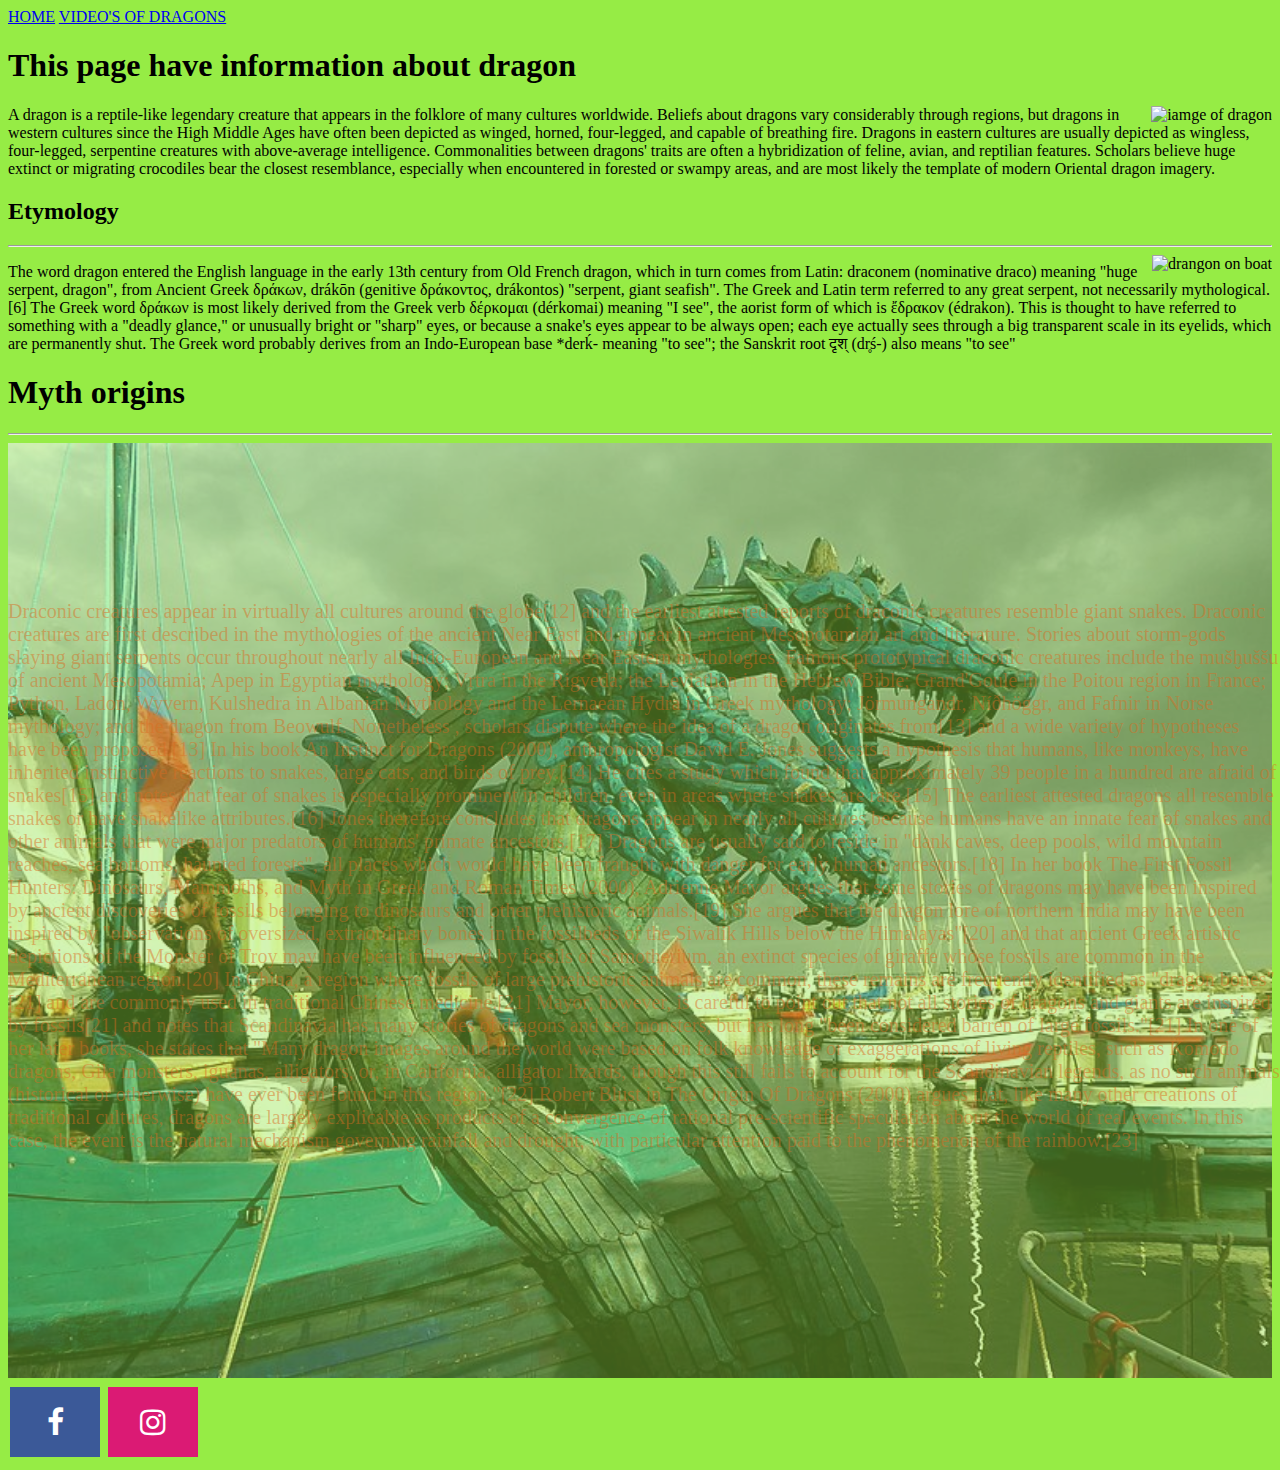
==== first-html.html @ cab8fe88 "again" ====
<!DOCTYPE html>
<head>
    <title>
        First "HTML" and "CSS" 
        <meta> Dicription </meta>
    </title>
    <link rel="stylesheet" href="https://cdnjs.cloudflare.com/ajax/libs/font-awesome/4.7.0/css/font-awesome.min.css">
    <style>
    .fa {
        padding: 20px;
        font-size: 30px;
        width: 50px;
        text-align: center;
        text-decoration: none;
        margin: 5px 2px;
      }
      
      .fa:hover {
          opacity: 0.7;
      }
      
      .fa-facebook {
        background: #3B5998;
        color: white;
      }
      .fa-instagram {
        background: #db1a74;
        color: white;
        }
        div{font-family:"Times New Roman", Times, serif; font-size:20}
    </style>
    <meta name="viewport" content="width=device-width,initial-scale=1.0"></meta>
</head>

<body style="background-color:rgb(150, 236, 69)"> 
    <header>
        <nav>
            <a href = "D:\web-HTML\index.html" target="_blank" >HOME</a>
            <a href = "page3.html" target="_blank">VIDEO'S OF DRAGONS</a>
        </nav>
        <h1>This page have information about dragon</h1>
    </header>
    <main>
        <articale>
            <section>
                <aside style="float:right"><img src="https://upload.wikimedia.org/wikipedia/commons/d/d8/Friedrich-Johann-Justin-Bertuch_Mythical-Creature-Dragon_1806.jpg" width="200px"alt="iamge of dragon"/> </aside>
                <div>
                    <p>A dragon is a reptile-like legendary creature that appears in the folklore of many cultures worldwide. Beliefs about dragons vary considerably through regions, but dragons in western cultures since the High Middle Ages have often been depicted as winged, horned, four-legged, and capable of breathing fire. Dragons in eastern cultures are usually depicted as wingless, four-legged, serpentine creatures with above-average intelligence. Commonalities between dragons' traits are often a hybridization of feline, avian, and reptilian features. Scholars believe huge extinct or migrating crocodiles bear the closest resemblance, especially when encountered in forested or swampy areas, and are most likely the template of modern Oriental dragon imagery.</p>
                </div>
            </section>
            <section>
                <h2>Etymology</h2>
                <hr>
                <aside style="float:right">
                    <img src="https://www.thebeijinger.com/sites/default/files/thebeijinger/blog-images/364986/dragon-boat-festival-3.jpg" width="200px" alt="drangon on boat"/>
                </aside>
                <div>
                    
                    <p>
                        The word dragon entered the English language in the early 13th century from Old French dragon, which in turn comes from Latin: draconem (nominative draco) meaning "huge serpent, dragon", 
                        from Ancient Greek δράκων, drákōn (genitive δράκοντος, drákontos) "serpent, giant seafish". The Greek and Latin term referred to any great serpent, not necessarily mythological.[6] The Greek word δράκων is most likely derived from the Greek verb δέρκομαι (dérkomai) meaning "I see", the aorist form of which is ἔδρακον (édrakon).
                        This is thought to have referred to something with a "deadly glance," or unusually bright or "sharp" eyes, or because a snake's eyes appear to be always open; each eye actually sees through a big transparent scale in its eyelids, which are permanently shut. The Greek word probably derives from an Indo-European base *derḱ- meaning "to see"; the Sanskrit root दृश् (dr̥ś-) also means "to see"
                    </p>
                </div>
                <h1> Myth origins </h1>
                <hr>
                
                <img style="opacity:60%"src="dragon.jpg" width="100%"alt="iamge" />
                <div style="position:absolute; top:600px; color:rgba(218, 108, 34, 0.466);font-family:algerian; font-size:20px;">
                    Draconic creatures appear in virtually all cultures around the globe[12] and the earliest attested reports of draconic creatures resemble giant snakes. Draconic creatures are first described in the mythologies of the ancient Near East and appear in ancient Mesopotamian art and literature. Stories about storm-gods slaying giant serpents occur throughout nearly all Indo-European and Near Eastern mythologies. Famous prototypical draconic creatures include the mušḫuššu of ancient Mesopotamia; Apep in Egyptian mythology; Vṛtra in the Rigveda; the Leviathan in the Hebrew Bible; Grand'Goule in the Poitou region in France; Python, Ladon, Wyvern, Kulshedra in Albanian Mythology and the Lernaean Hydra in Greek mythology; Jörmungandr, Níðhöggr, and Fafnir in Norse mythology; and the dragon from Beowulf.

                    Nonetheless , scholars dispute where the idea of a dragon originates from[13] and a wide variety of hypotheses have been proposed.[13]

                    In his book An Instinct for Dragons (2000), anthropologist David E. Jones suggests a hypothesis that humans, like monkeys, have inherited instinctive reactions to snakes, large cats, and birds of prey.[14] He cites a study which found that approximately 39 people in a hundred are afraid of snakes[15] and notes that fear of snakes is especially prominent in children, even in areas where snakes are rare.[15] The earliest attested dragons all resemble snakes or have snakelike attributes.[16] Jones therefore concludes that dragons appear in nearly all cultures because humans have an innate fear of snakes and other animals that were major predators of humans' primate ancestors.[17] Dragons are usually said to reside in "dank caves, deep pools, wild mountain reaches, sea bottoms, haunted forests", all places which would have been fraught with danger for early human ancestors.[18]

                    In her book The First Fossil Hunters: Dinosaurs, Mammoths, and Myth in Greek and Roman Times (2000), Adrienne Mayor argues that some stories of dragons may have been inspired by ancient discoveries of fossils belonging to dinosaurs and other prehistoric animals.[19] She argues that the dragon lore of northern India may have been inspired by "observations of oversized, extraordinary bones in the fossilbeds of the Siwalik Hills below the Himalayas"[20] and that ancient Greek artistic depictions of the Monster of Troy may have been influenced by fossils of Samotherium, an extinct species of giraffe whose fossils are common in the Mediterranean region.[20] In China, a region where fossils of large prehistoric animals are common, these remains are frequently identified as "dragon bones"[21] and are commonly used in traditional Chinese medicine.[21] Mayor, however, is careful to point out that not all stories of dragons and giants are inspired by fossils[21] and notes that Scandinavia has many stories of dragons and sea monsters, but has long "been considered barren of large fossils."[21] In one of her later books, she states that "Many dragon images around the world were based on folk knowledge or exaggerations of living reptiles, such as Komodo dragons, Gila monsters, iguanas, alligators, or, in California, alligator lizards, though this still fails to account for the Scandinavian legends, as no such animals (historical or otherwise) have ever been found in this region."[22]

                    Robert Blust in The Origin Of Dragons (2000) argues that, like many other creations of traditional cultures, dragons are largely explicable as products of a convergence of rational pre-scientific speculation about the world of real events. In this case, the event is the natural mechanism governing rainfall and drought, with particular attention paid to the phenomenon of the rainbow.[23]
                    
                </div>
                
            </section>
        </articale>
    </main>
    <footer>
        <a href="https://www.google.com/" target="_blank"class="fa fa-facebook"></a>
        <a href="https://www.instagram.com/" target="_blank" class="fa fa-instagram"></a>
    </footer>
</body>
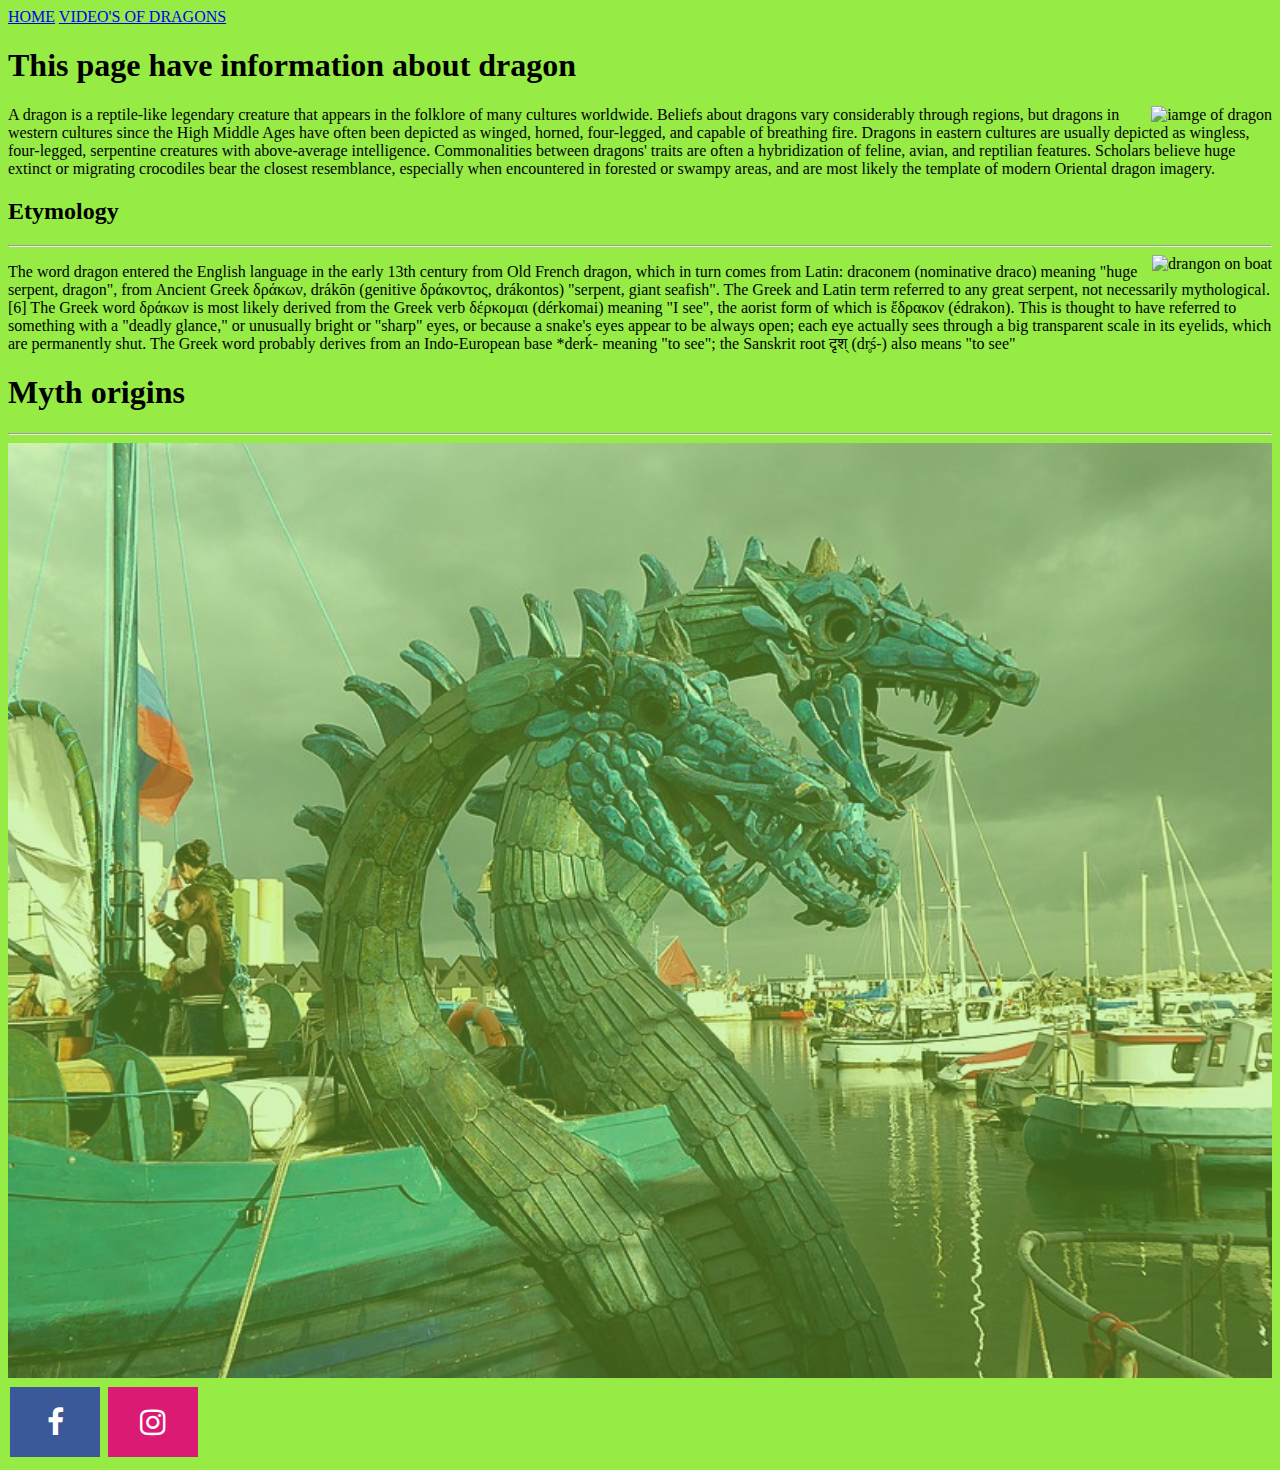
==== commit 586d16b5: "again" ====
--- a/first-html.html
+++ b/first-html.html
@@ -67,15 +67,6 @@
                 
                 <img style="opacity:60%"src="dragon.jpg" width="100%"alt="iamge" />
                 <div style="position:absolute; top:600px; color:rgba(218, 108, 34, 0.466);font-family:algerian; font-size:20px;">
-                    Draconic creatures appear in virtually all cultures around the globe[12] and the earliest attested reports of draconic creatures resemble giant snakes. Draconic creatures are first described in the mythologies of the ancient Near East and appear in ancient Mesopotamian art and literature. Stories about storm-gods slaying giant serpents occur throughout nearly all Indo-European and Near Eastern mythologies. Famous prototypical draconic creatures include the mušḫuššu of ancient Mesopotamia; Apep in Egyptian mythology; Vṛtra in the Rigveda; the Leviathan in the Hebrew Bible; Grand'Goule in the Poitou region in France; Python, Ladon, Wyvern, Kulshedra in Albanian Mythology and the Lernaean Hydra in Greek mythology; Jörmungandr, Níðhöggr, and Fafnir in Norse mythology; and the dragon from Beowulf.
-
-                    Nonetheless , scholars dispute where the idea of a dragon originates from[13] and a wide variety of hypotheses have been proposed.[13]
-
-                    In his book An Instinct for Dragons (2000), anthropologist David E. Jones suggests a hypothesis that humans, like monkeys, have inherited instinctive reactions to snakes, large cats, and birds of prey.[14] He cites a study which found that approximately 39 people in a hundred are afraid of snakes[15] and notes that fear of snakes is especially prominent in children, even in areas where snakes are rare.[15] The earliest attested dragons all resemble snakes or have snakelike attributes.[16] Jones therefore concludes that dragons appear in nearly all cultures because humans have an innate fear of snakes and other animals that were major predators of humans' primate ancestors.[17] Dragons are usually said to reside in "dank caves, deep pools, wild mountain reaches, sea bottoms, haunted forests", all places which would have been fraught with danger for early human ancestors.[18]
-
-                    In her book The First Fossil Hunters: Dinosaurs, Mammoths, and Myth in Greek and Roman Times (2000), Adrienne Mayor argues that some stories of dragons may have been inspired by ancient discoveries of fossils belonging to dinosaurs and other prehistoric animals.[19] She argues that the dragon lore of northern India may have been inspired by "observations of oversized, extraordinary bones in the fossilbeds of the Siwalik Hills below the Himalayas"[20] and that ancient Greek artistic depictions of the Monster of Troy may have been influenced by fossils of Samotherium, an extinct species of giraffe whose fossils are common in the Mediterranean region.[20] In China, a region where fossils of large prehistoric animals are common, these remains are frequently identified as "dragon bones"[21] and are commonly used in traditional Chinese medicine.[21] Mayor, however, is careful to point out that not all stories of dragons and giants are inspired by fossils[21] and notes that Scandinavia has many stories of dragons and sea monsters, but has long "been considered barren of large fossils."[21] In one of her later books, she states that "Many dragon images around the world were based on folk knowledge or exaggerations of living reptiles, such as Komodo dragons, Gila monsters, iguanas, alligators, or, in California, alligator lizards, though this still fails to account for the Scandinavian legends, as no such animals (historical or otherwise) have ever been found in this region."[22]
-
-                    Robert Blust in The Origin Of Dragons (2000) argues that, like many other creations of traditional cultures, dragons are largely explicable as products of a convergence of rational pre-scientific speculation about the world of real events. In this case, the event is the natural mechanism governing rainfall and drought, with particular attention paid to the phenomenon of the rainbow.[23]
                     
                 </div>
                 
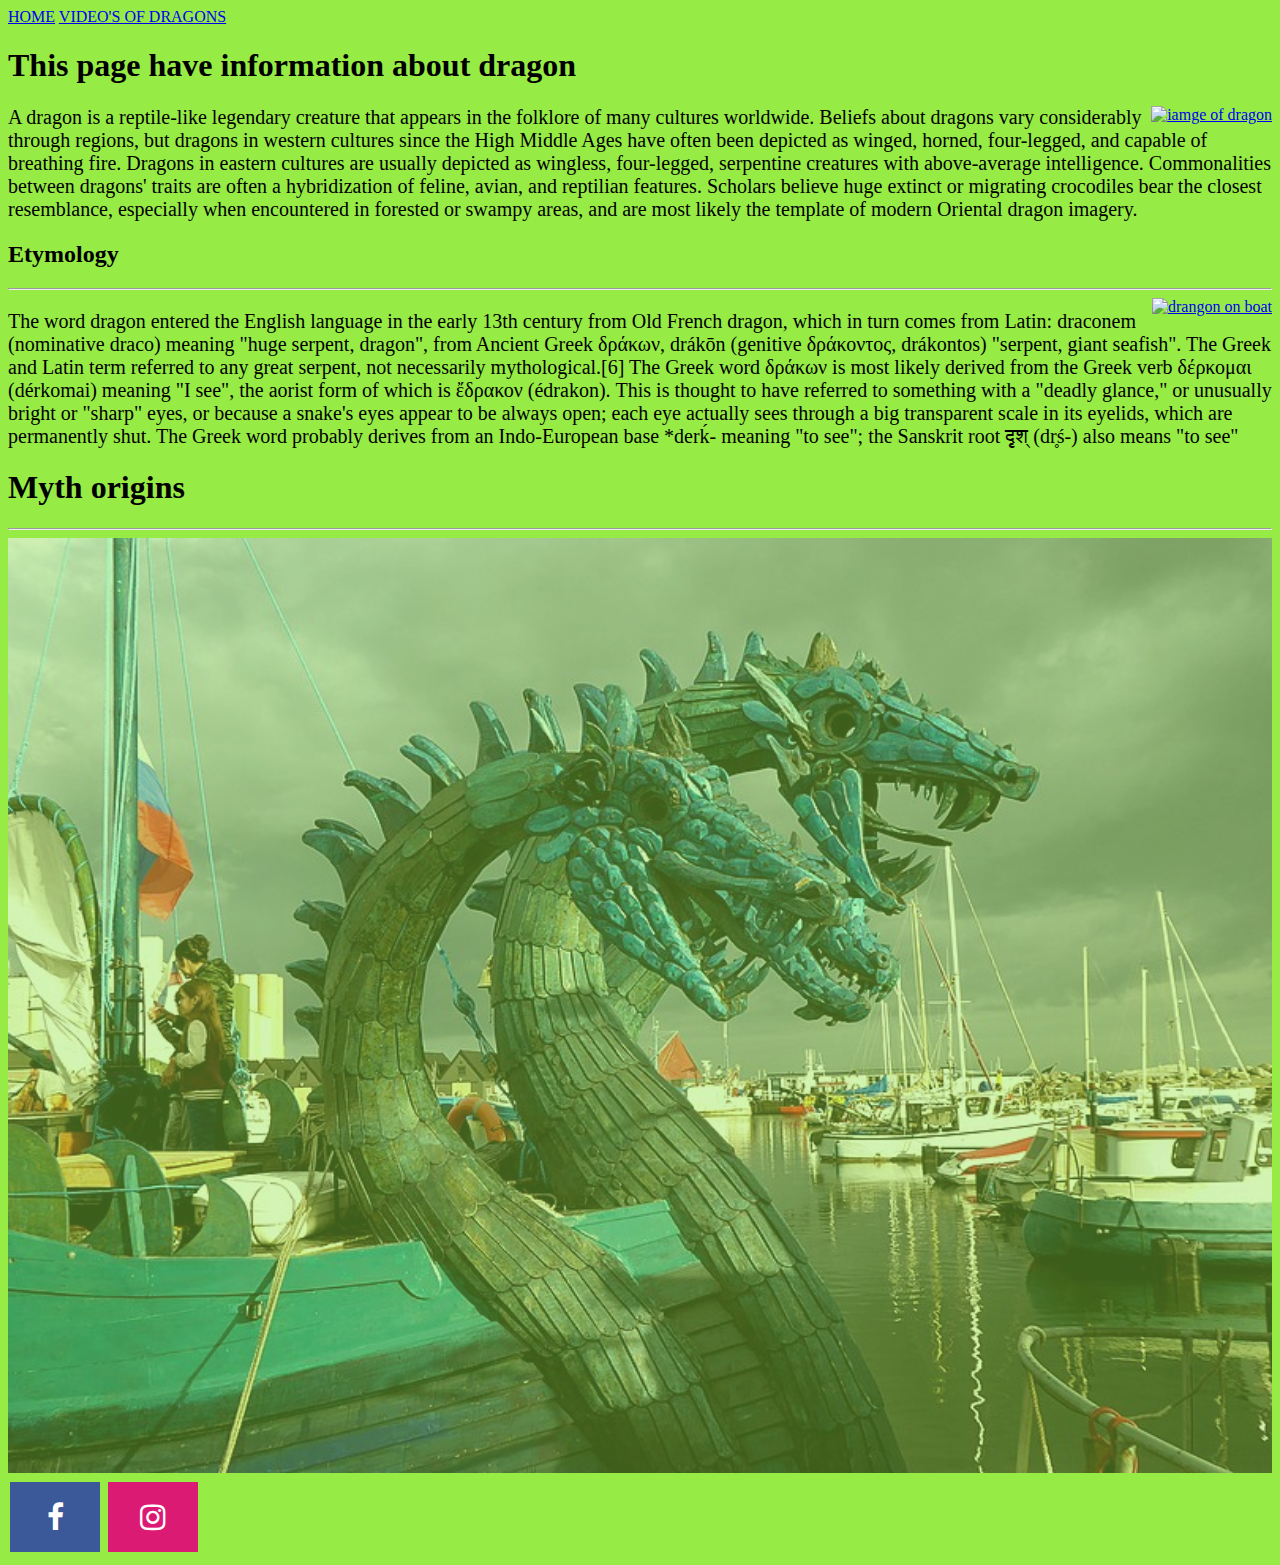
==== commit 38e39da8: "again" ====
--- a/first-html.html
+++ b/first-html.html
@@ -27,7 +27,8 @@
         background: #db1a74;
         color: white;
         }
-        div{font-family:"Times New Roman", Times, serif; font-size:20}
+        div{font-family:"Times New Roman", Times, serif; font-size:20px}
+        img:hover{border-radius:20px}
     </style>
     <meta name="viewport" content="width=device-width,initial-scale=1.0"></meta>
 </head>
@@ -35,7 +36,7 @@
 <body style="background-color:rgb(150, 236, 69)"> 
     <header>
         <nav>
-            <a href = "D:\web-HTML\index.html" target="_blank" >HOME</a>
+            <a href = "index.html" target="_blank" >HOME</a>
             <a href = "page3.html" target="_blank">VIDEO'S OF DRAGONS</a>
         </nav>
         <h1>This page have information about dragon</h1>
@@ -43,7 +44,7 @@
     <main>
         <articale>
             <section>
-                <aside style="float:right"><img src="https://upload.wikimedia.org/wikipedia/commons/d/d8/Friedrich-Johann-Justin-Bertuch_Mythical-Creature-Dragon_1806.jpg" width="200px"alt="iamge of dragon"/> </aside>
+                <aside style="float:right"><a href="https://upload.wikimedia.org/wikipedia/commons/d/d8/Friedrich-Johann-Justin-Bertuch_Mythical-Creature-Dragon_1806.jpg"><img src="https://upload.wikimedia.org/wikipedia/commons/d/d8/Friedrich-Johann-Justin-Bertuch_Mythical-Creature-Dragon_1806.jpg" width="200px"alt="iamge of dragon"/></a> </aside>
                 <div>
                     <p>A dragon is a reptile-like legendary creature that appears in the folklore of many cultures worldwide. Beliefs about dragons vary considerably through regions, but dragons in western cultures since the High Middle Ages have often been depicted as winged, horned, four-legged, and capable of breathing fire. Dragons in eastern cultures are usually depicted as wingless, four-legged, serpentine creatures with above-average intelligence. Commonalities between dragons' traits are often a hybridization of feline, avian, and reptilian features. Scholars believe huge extinct or migrating crocodiles bear the closest resemblance, especially when encountered in forested or swampy areas, and are most likely the template of modern Oriental dragon imagery.</p>
                 </div>
@@ -52,7 +53,7 @@
                 <h2>Etymology</h2>
                 <hr>
                 <aside style="float:right">
-                    <img src="https://www.thebeijinger.com/sites/default/files/thebeijinger/blog-images/364986/dragon-boat-festival-3.jpg" width="200px" alt="drangon on boat"/>
+                    <a href="https://www.thebeijinger.com/sites/default/files/thebeijinger/blog-images/364986/dragon-boat-festival-3.jpg"><img src="https://www.thebeijinger.com/sites/default/files/thebeijinger/blog-images/364986/dragon-boat-festival-3.jpg" width="200px" alt="drangon on boat"/></a>
                 </aside>
                 <div>
                     
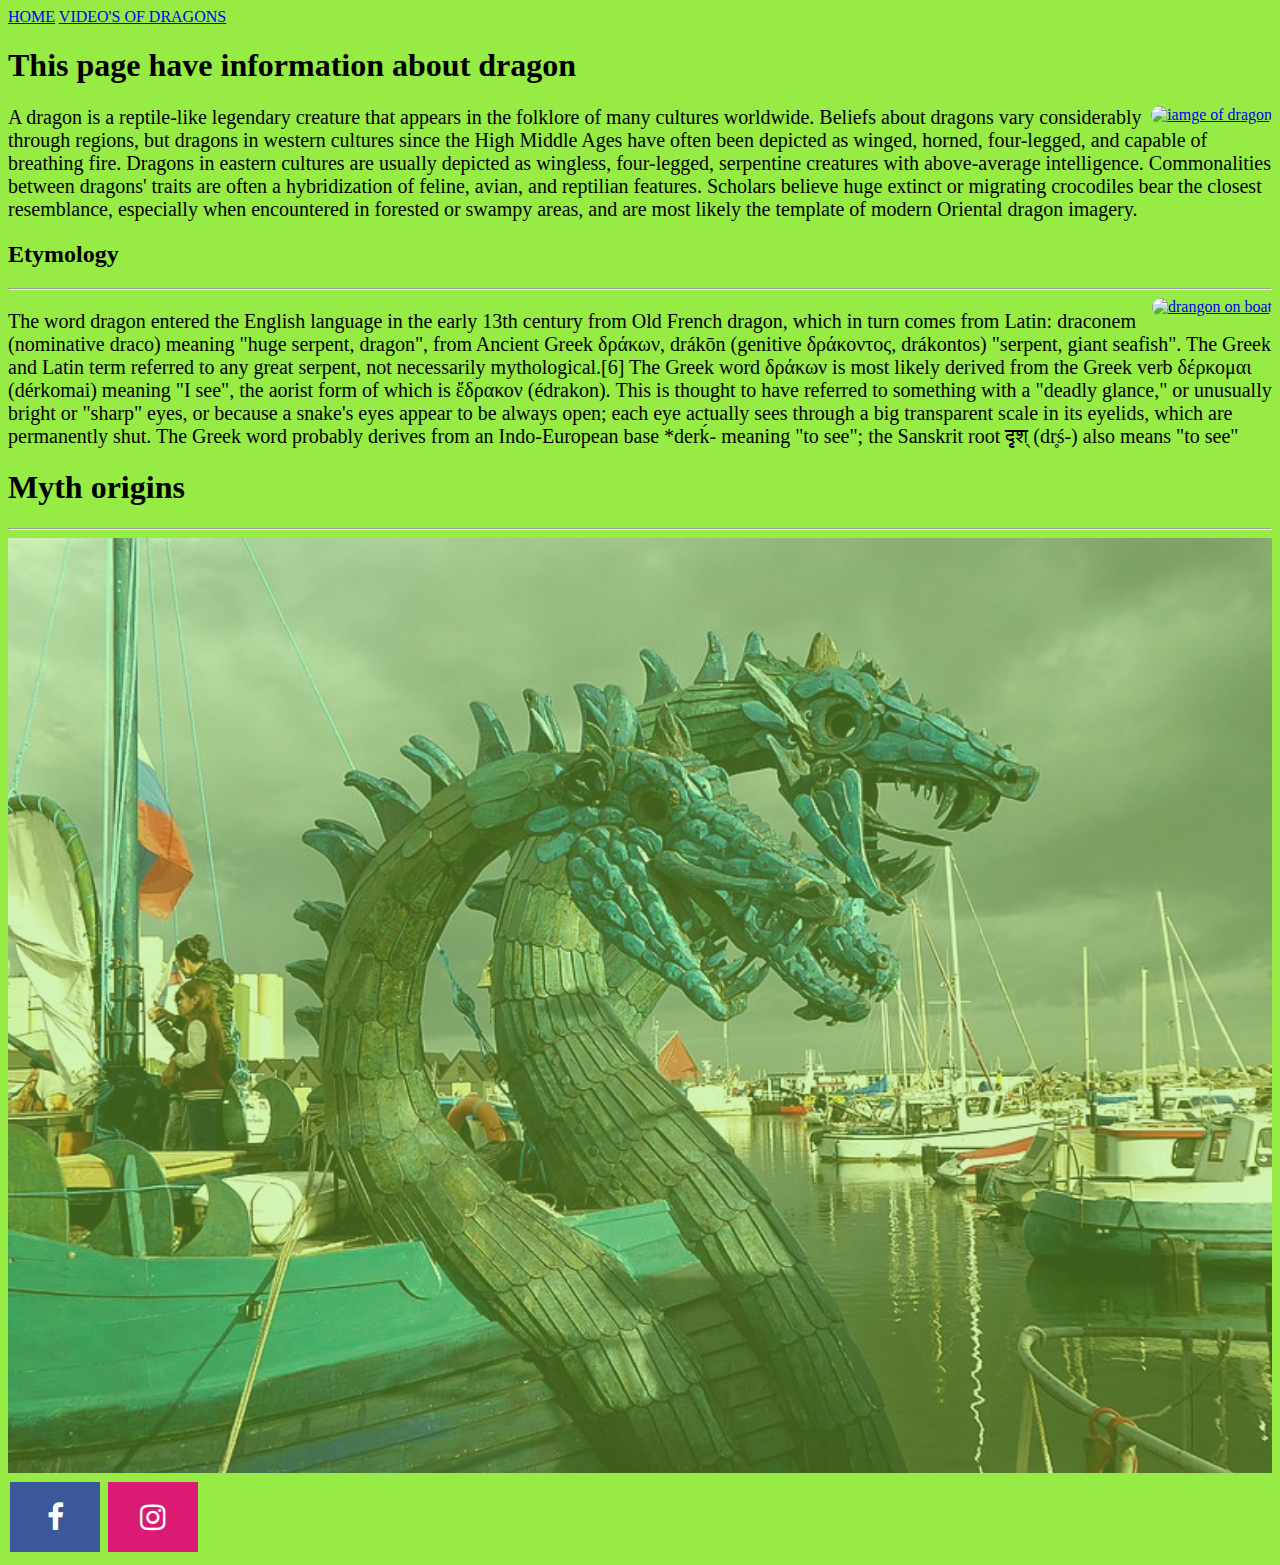
==== commit 22ad608c: "again" ====
--- a/first-html.html
+++ b/first-html.html
@@ -28,7 +28,8 @@
         color: white;
         }
         div{font-family:"Times New Roman", Times, serif; font-size:20px}
-        img:hover{border-radius:20px}
+        img:visited{color:yellow}
+        img:hover{color:red}
     </style>
     <meta name="viewport" content="width=device-width,initial-scale=1.0"></meta>
 </head>
@@ -44,7 +45,7 @@
     <main>
         <articale>
             <section>
-                <aside style="float:right"><a href="https://upload.wikimedia.org/wikipedia/commons/d/d8/Friedrich-Johann-Justin-Bertuch_Mythical-Creature-Dragon_1806.jpg"><img src="https://upload.wikimedia.org/wikipedia/commons/d/d8/Friedrich-Johann-Justin-Bertuch_Mythical-Creature-Dragon_1806.jpg" width="200px"alt="iamge of dragon"/></a> </aside>
+                <aside style="float:right"><a href="https://upload.wikimedia.org/wikipedia/commons/d/d8/Friedrich-Johann-Justin-Bertuch_Mythical-Creature-Dragon_1806.jpg"><img src="https://upload.wikimedia.org/wikipedia/commons/d/d8/Friedrich-Johann-Justin-Bertuch_Mythical-Creature-Dragon_1806.jpg" width="200px"alt="iamge of dragon"style="border-radius:20px"/></a> </aside>
                 <div>
                     <p>A dragon is a reptile-like legendary creature that appears in the folklore of many cultures worldwide. Beliefs about dragons vary considerably through regions, but dragons in western cultures since the High Middle Ages have often been depicted as winged, horned, four-legged, and capable of breathing fire. Dragons in eastern cultures are usually depicted as wingless, four-legged, serpentine creatures with above-average intelligence. Commonalities between dragons' traits are often a hybridization of feline, avian, and reptilian features. Scholars believe huge extinct or migrating crocodiles bear the closest resemblance, especially when encountered in forested or swampy areas, and are most likely the template of modern Oriental dragon imagery.</p>
                 </div>
@@ -53,7 +54,7 @@
                 <h2>Etymology</h2>
                 <hr>
                 <aside style="float:right">
-                    <a href="https://www.thebeijinger.com/sites/default/files/thebeijinger/blog-images/364986/dragon-boat-festival-3.jpg"><img src="https://www.thebeijinger.com/sites/default/files/thebeijinger/blog-images/364986/dragon-boat-festival-3.jpg" width="200px" alt="drangon on boat"/></a>
+                    <a href="https://www.thebeijinger.com/sites/default/files/thebeijinger/blog-images/364986/dragon-boat-festival-3.jpg"><img src="https://www.thebeijinger.com/sites/default/files/thebeijinger/blog-images/364986/dragon-boat-festival-3.jpg" width="200px" alt="drangon on boat"style="border-radius:20px"/></a>
                 </aside>
                 <div>
                     
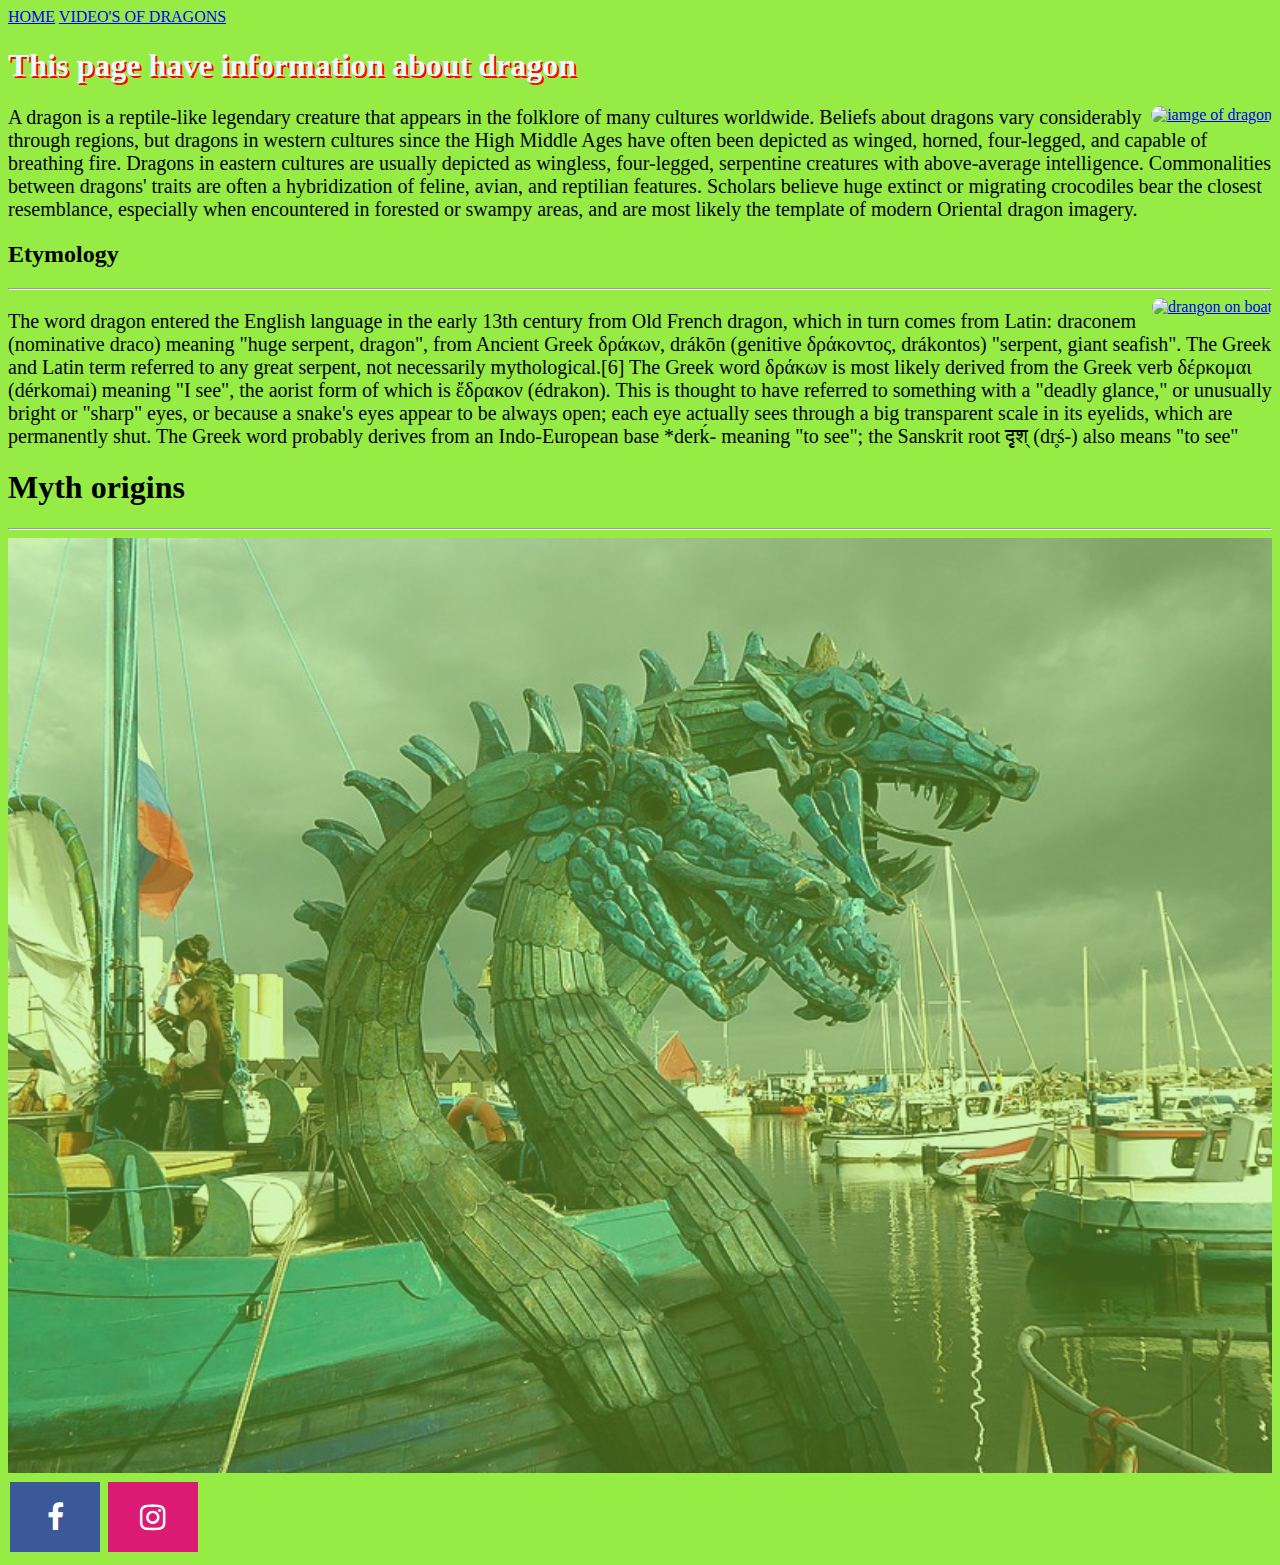
==== commit 187b4450: "updated" ====
--- a/first-html.html
+++ b/first-html.html
@@ -28,8 +28,10 @@
         color: white;
         }
         div{font-family:"Times New Roman", Times, serif; font-size:20px}
-        img:visited{color:yellow}
-        img:hover{color:red}
+        img:visited{background-color:yellow}
+        img:hover{background-color:red}
+        a:visited{color:brown}
+        a:hover{color:blue}
     </style>
     <meta name="viewport" content="width=device-width,initial-scale=1.0"></meta>
 </head>
@@ -38,14 +40,14 @@
     <header>
         <nav>
             <a href = "index.html" target="_blank" >HOME</a>
-            <a href = "page3.html" target="_blank">VIDEO'S OF DRAGONS</a>
+            <a href = "page3.html" target="_blank" >VIDEO'S OF DRAGONS</a>
         </nav>
-        <h1>This page have information about dragon</h1>
+        <h1 style="text-shadow: 2px 2px red; color:aliceblue">This page have information about dragon</h1>
     </header>
     <main>
         <articale>
             <section>
-                <aside style="float:right"><a href="https://upload.wikimedia.org/wikipedia/commons/d/d8/Friedrich-Johann-Justin-Bertuch_Mythical-Creature-Dragon_1806.jpg"><img src="https://upload.wikimedia.org/wikipedia/commons/d/d8/Friedrich-Johann-Justin-Bertuch_Mythical-Creature-Dragon_1806.jpg" width="200px"alt="iamge of dragon"style="border-radius:20px"/></a> </aside>
+                <aside style="float:right; "><a href="https://upload.wikimedia.org/wikipedia/commons/d/d8/Friedrich-Johann-Justin-Bertuch_Mythical-Creature-Dragon_1806.jpg"><img src="https://upload.wikimedia.org/wikipedia/commons/d/d8/Friedrich-Johann-Justin-Bertuch_Mythical-Creature-Dragon_1806.jpg" width="200px"alt="iamge of dragon"style="border-radius:20px; "/></a> </aside>
                 <div>
                     <p>A dragon is a reptile-like legendary creature that appears in the folklore of many cultures worldwide. Beliefs about dragons vary considerably through regions, but dragons in western cultures since the High Middle Ages have often been depicted as winged, horned, four-legged, and capable of breathing fire. Dragons in eastern cultures are usually depicted as wingless, four-legged, serpentine creatures with above-average intelligence. Commonalities between dragons' traits are often a hybridization of feline, avian, and reptilian features. Scholars believe huge extinct or migrating crocodiles bear the closest resemblance, especially when encountered in forested or swampy areas, and are most likely the template of modern Oriental dragon imagery.</p>
                 </div>
